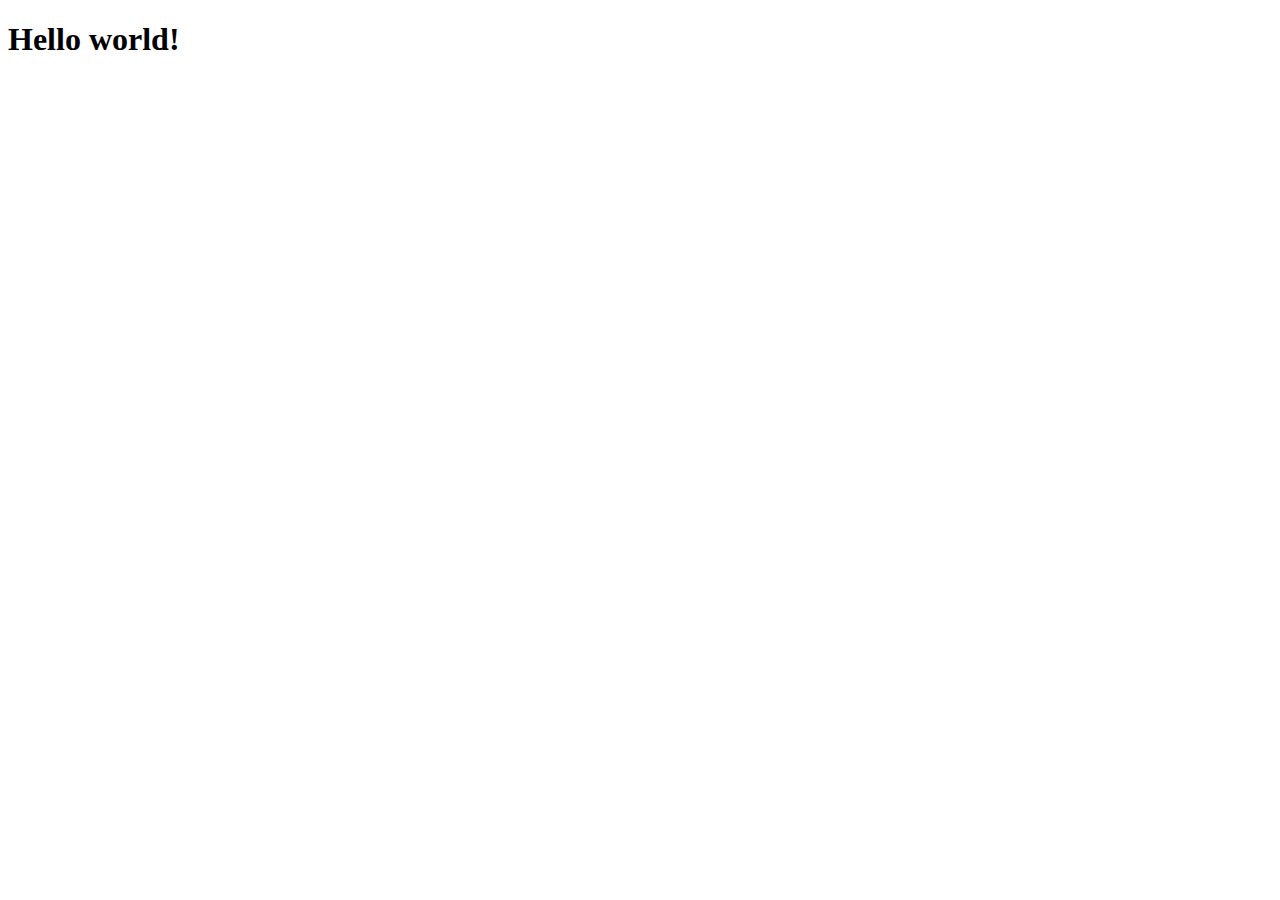
==== index.html @ b41f3a40 "Step 1" ====
<!DOCTYPE html>
<html lang="en">
<head>
    <meta charset="URF-8" />
    <meta http-equiv="X-UA-Compatible" content="IE-edge" />
    <meta name="viewport" content="width=device-width, initial-scale=1.0" />
    <title>Document></title>
</head>
<body>
    <h1>Hello world!</h1>
</body>
</html>
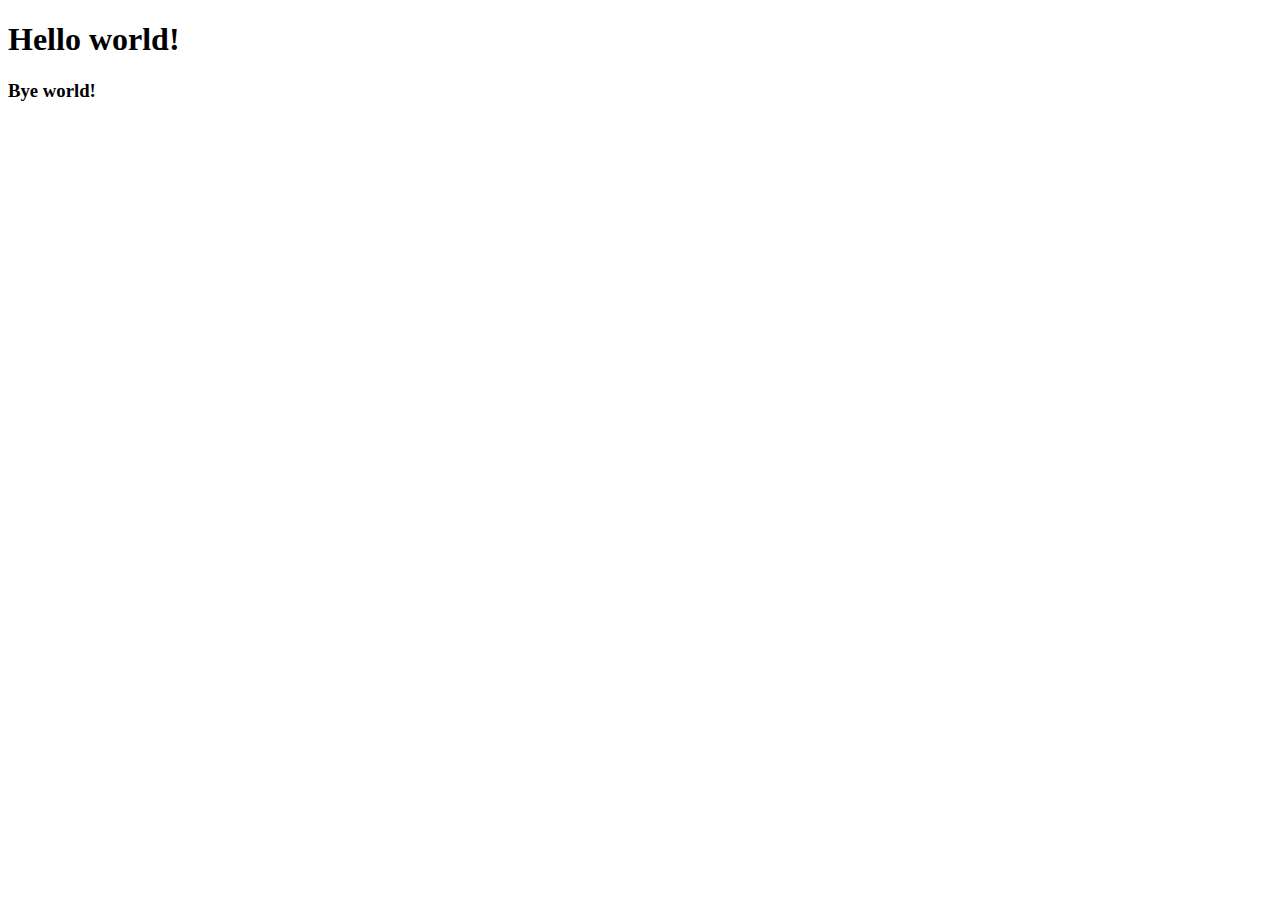
==== commit 72120c46: "Bye" ====
--- a/index.html
+++ b/index.html
@@ -8,5 +8,6 @@
 </head>
 <body>
     <h1>Hello world!</h1>
+    <h3>Bye world!</h3>
 </body>
-</html>+</html>
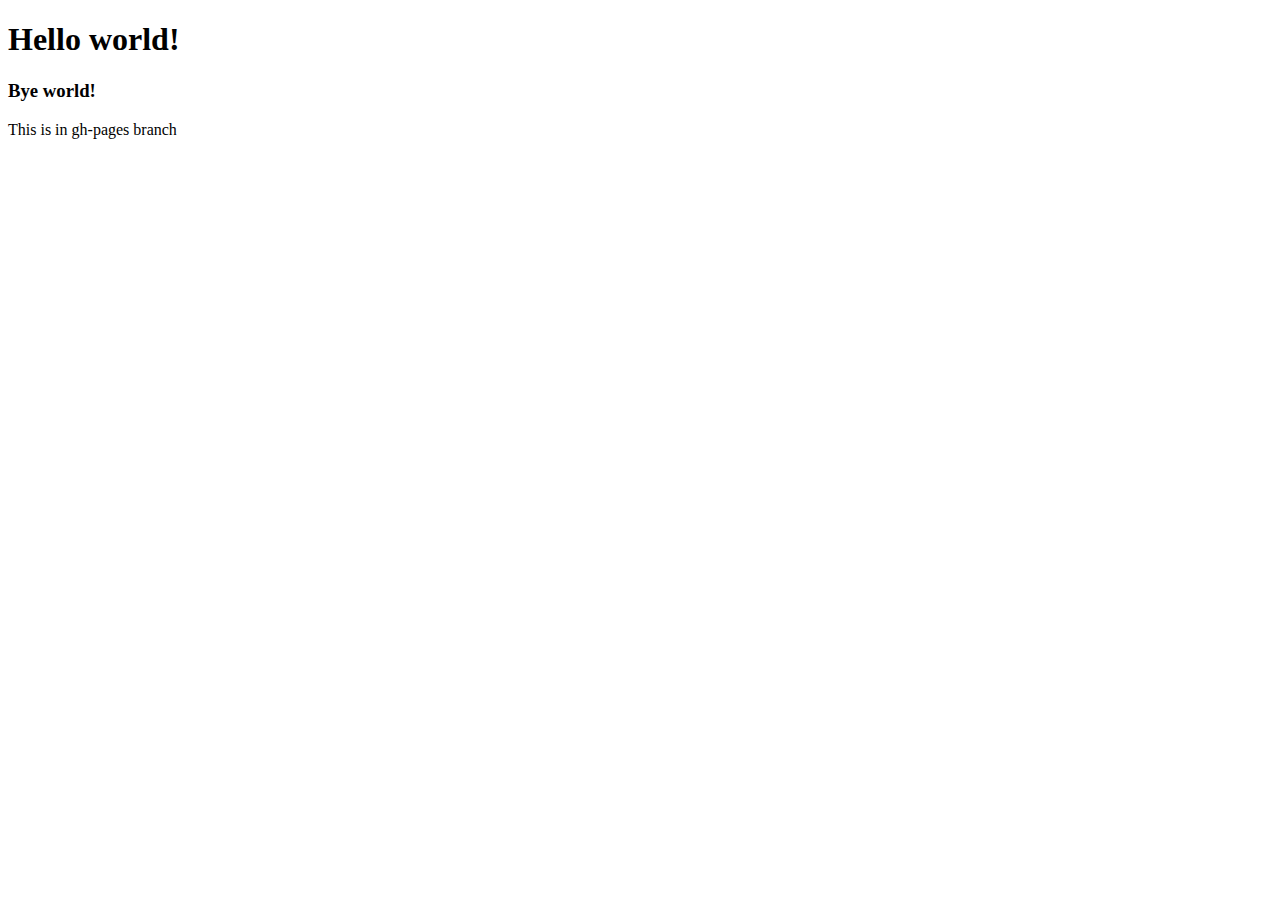
==== commit 482d773e: "gh-pages" ====
--- a/index.html
+++ b/index.html
@@ -9,5 +9,6 @@
 <body>
     <h1>Hello world!</h1>
     <h3>Bye world!</h3>
+    <p>This is in gh-pages branch</p>
 </body>
 </html>
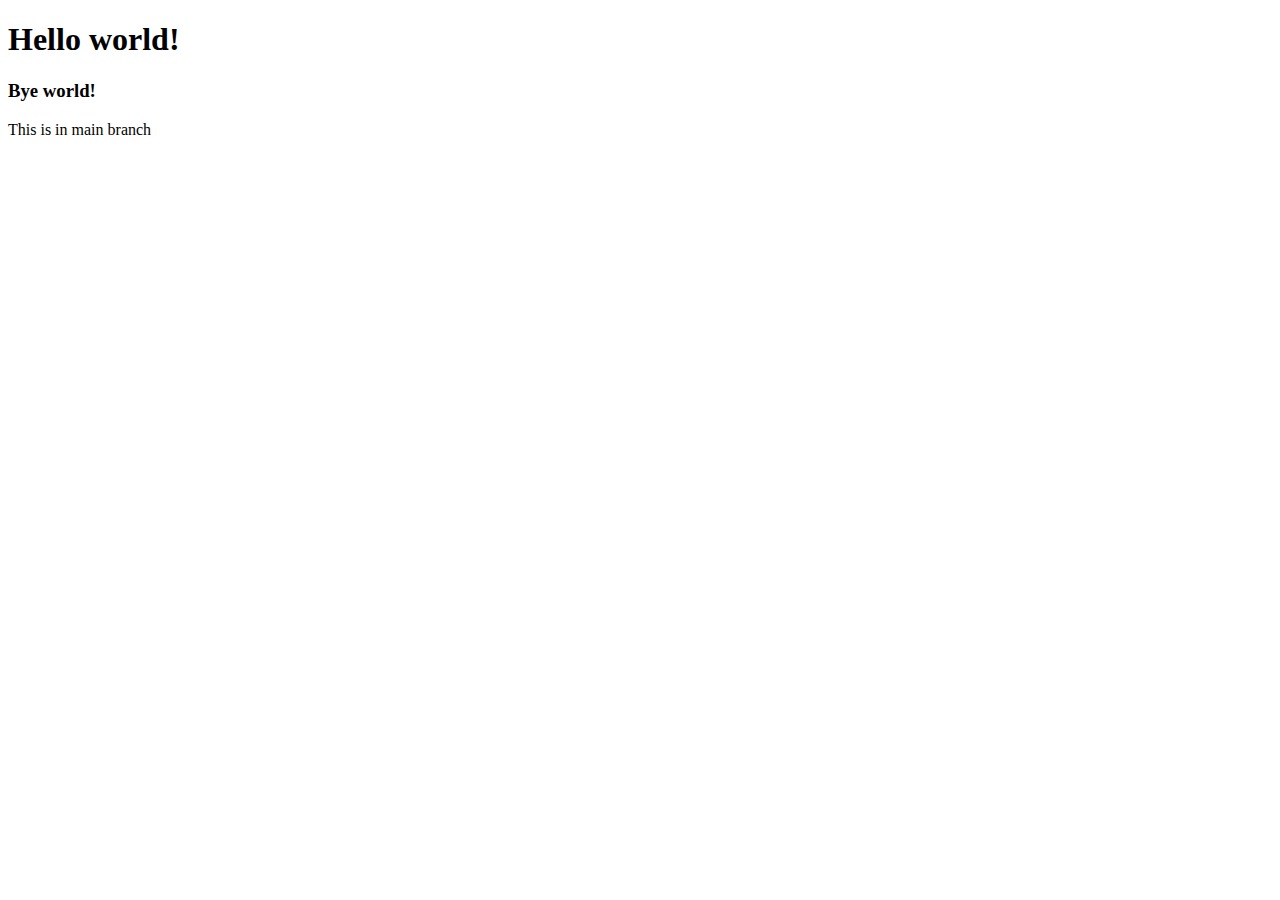
==== commit f60a18e9: "main branch" ====
--- a/index.html
+++ b/index.html
@@ -9,6 +9,6 @@
 <body>
     <h1>Hello world!</h1>
     <h3>Bye world!</h3>
-    <p>This is in gh-pages branch</p>
+    <p>This is in main branch</p>
 </body>
 </html>
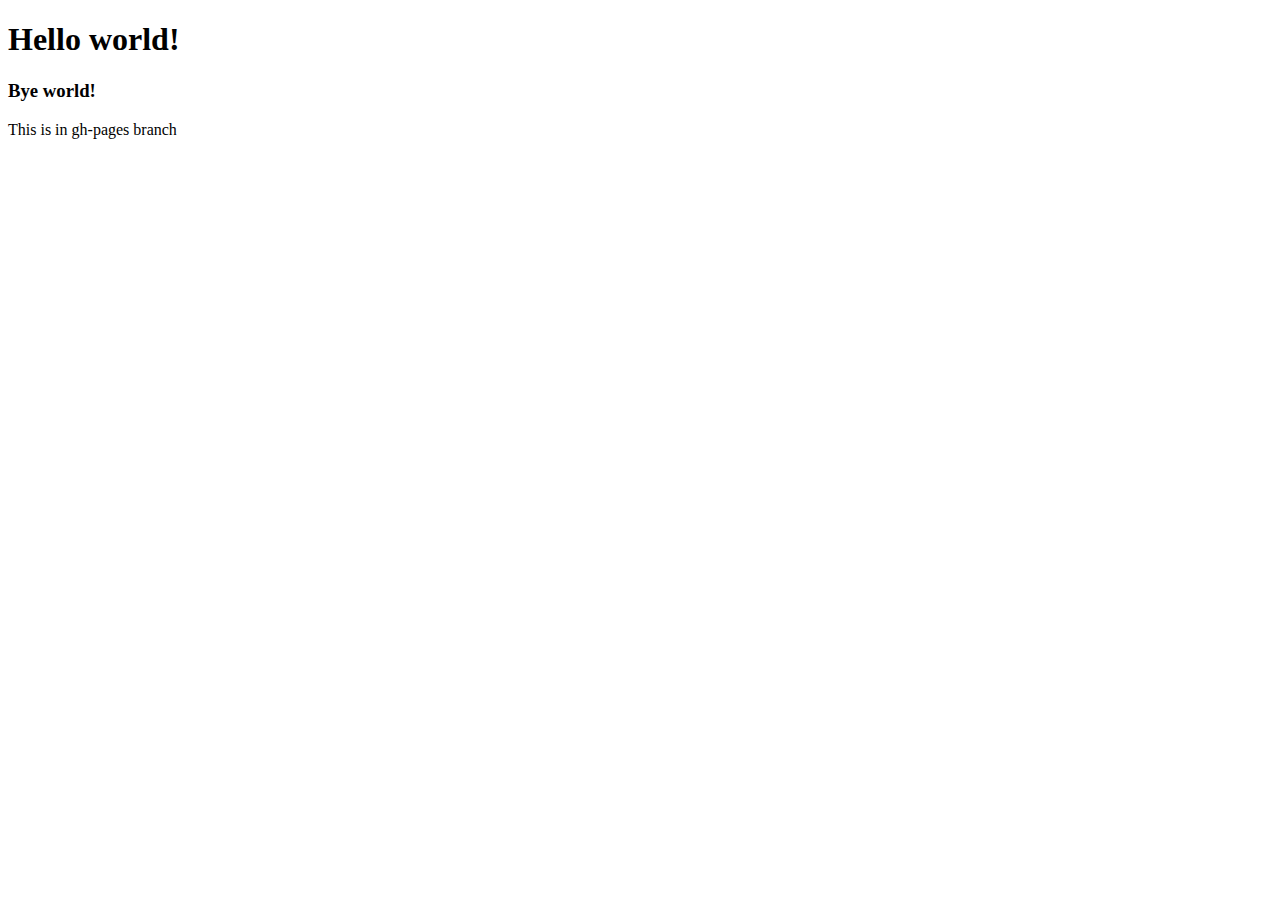
==== commit 66792bb5: "Merge branch 'gh-pages' of https://github.com/Kenemuranet/kenemuranet.github.io into gh-pages" ====
--- a/index.html
+++ b/index.html
@@ -9,6 +9,6 @@
 <body>
     <h1>Hello world!</h1>
     <h3>Bye world!</h3>
-    <p>This is in main branch</p>
+    <p>This is in gh-pages branch</p>
 </body>
 </html>
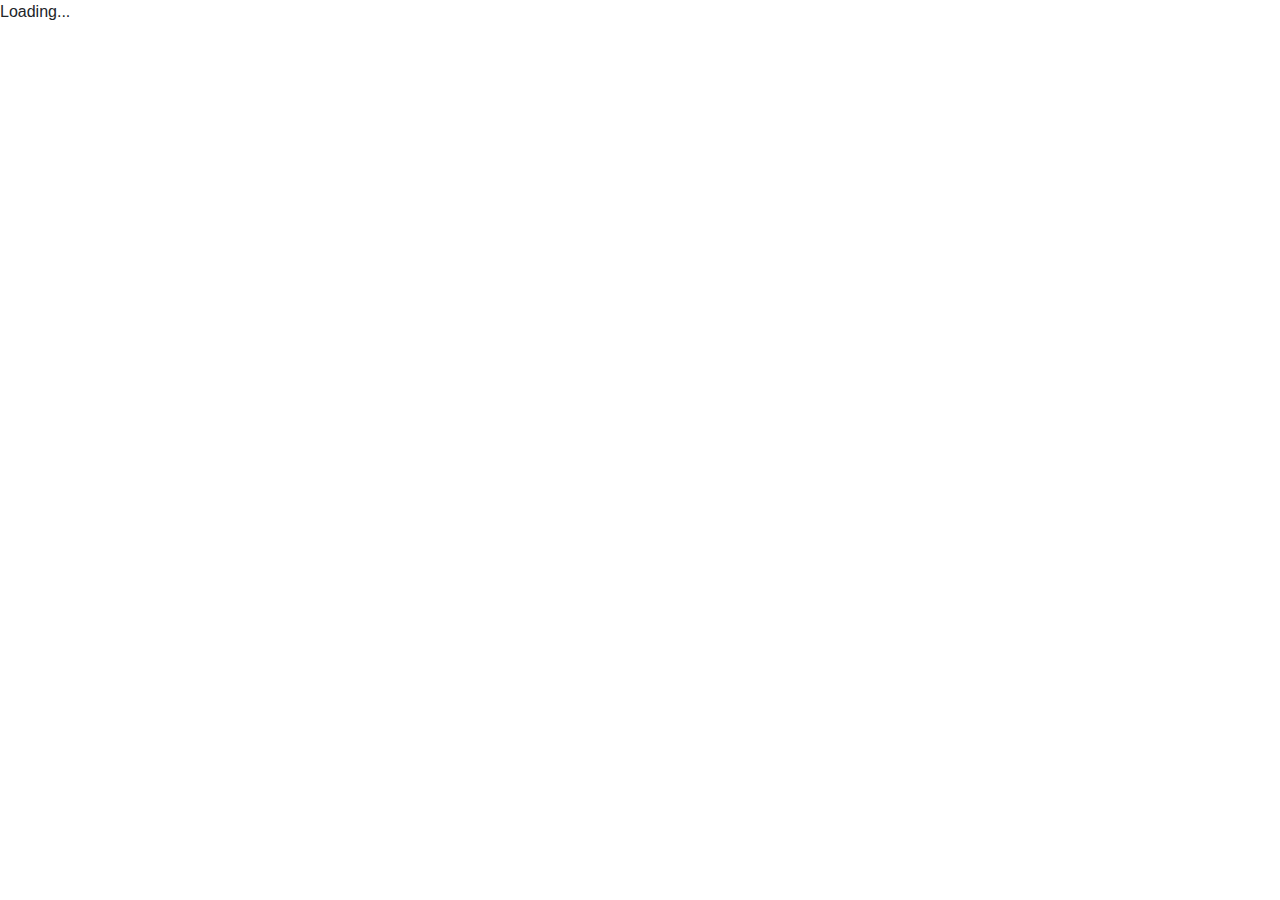
==== commit 42e6c300: "Step 3.1" ====
--- a/index.html
+++ b/index.html
@@ -1,14 +1,25 @@
 <!DOCTYPE html>
 <html lang="en">
+
 <head>
-    <meta charset="URF-8" />
-    <meta http-equiv="X-UA-Compatible" content="IE-edge" />
-    <meta name="viewport" content="width=device-width, initial-scale=1.0" />
-    <title>Document></title>
+    <meta charset="utf-8" />
+    <meta name="viewport" content="width=device-width, initial-scale=1.0, maximum-scale=1.0, user-scalable=no" />
+    <title>WASMTest</title>
+    <base href="/" />
+    <link href="css/bootstrap/bootstrap.min.css" rel="stylesheet" />
+    <link href="css/app.css" rel="stylesheet" />
+    <link href="WASMTest.styles.css" rel="stylesheet" />
 </head>
+
 <body>
-    <h1>Hello world!</h1>
-    <h3>Bye world!</h3>
-    <p>This is in gh-pages branch</p>
+    <div id="app">Loading...</div>
+
+    <div id="blazor-error-ui">
+        An unhandled error has occurred.
+        <a href="" class="reload">Reload</a>
+        <a class="dismiss">🗙</a>
+    </div>
+    <script src="_framework/blazor.webassembly.js"></script>
 </body>
+
 </html>
--- a/css/app.css
+++ b/css/app.css
@@ -0,0 +1,64 @@
+﻿@import url('open-iconic/font/css/open-iconic-bootstrap.min.css');
+
+html, body {
+    font-family: 'Helvetica Neue', Helvetica, Arial, sans-serif;
+}
+
+h1:focus {
+    outline: none;
+}
+
+a, .btn-link {
+    color: #0071c1;
+}
+
+.btn-primary {
+    color: #fff;
+    background-color: #1b6ec2;
+    border-color: #1861ac;
+}
+
+.content {
+    padding-top: 1.1rem;
+}
+
+.valid.modified:not([type=checkbox]) {
+    outline: 1px solid #26b050;
+}
+
+.invalid {
+    outline: 1px solid red;
+}
+
+.validation-message {
+    color: red;
+}
+
+#blazor-error-ui {
+    background: lightyellow;
+    bottom: 0;
+    box-shadow: 0 -1px 2px rgba(0, 0, 0, 0.2);
+    display: none;
+    left: 0;
+    padding: 0.6rem 1.25rem 0.7rem 1.25rem;
+    position: fixed;
+    width: 100%;
+    z-index: 1000;
+}
+
+    #blazor-error-ui .dismiss {
+        cursor: pointer;
+        position: absolute;
+        right: 0.75rem;
+        top: 0.5rem;
+    }
+
+.blazor-error-boundary {
+    background: url([data-uri]) no-repeat 1rem/1.8rem, #b32121;
+    padding: 1rem 1rem 1rem 3.7rem;
+    color: white;
+}
+
+    .blazor-error-boundary::after {
+        content: "An error has occurred."
+    }
--- a/WASMTest.styles.css
+++ b/WASMTest.styles.css
@@ -0,0 +1,145 @@
+/* /Shared/MainLayout.razor.rz.scp.css */
+.page[b-5aa5jyawt0] {
+    position: relative;
+    display: flex;
+    flex-direction: column;
+}
+
+main[b-5aa5jyawt0] {
+    flex: 1;
+}
+
+.sidebar[b-5aa5jyawt0] {
+    background-image: linear-gradient(180deg, rgb(5, 39, 103) 0%, #3a0647 70%);
+}
+
+.top-row[b-5aa5jyawt0] {
+    background-color: #f7f7f7;
+    border-bottom: 1px solid #d6d5d5;
+    justify-content: flex-end;
+    height: 3.5rem;
+    display: flex;
+    align-items: center;
+}
+
+    .top-row[b-5aa5jyawt0]  a, .top-row[b-5aa5jyawt0]  .btn-link {
+        white-space: nowrap;
+        margin-left: 1.5rem;
+        text-decoration: none;
+    }
+
+    .top-row[b-5aa5jyawt0]  a:hover, .top-row[b-5aa5jyawt0]  .btn-link:hover {
+        text-decoration: underline;
+    }
+
+    .top-row[b-5aa5jyawt0]  a:first-child {
+        overflow: hidden;
+        text-overflow: ellipsis;
+    }
+
+@media (max-width: 640.98px) {
+    .top-row:not(.auth)[b-5aa5jyawt0] {
+        display: none;
+    }
+
+    .top-row.auth[b-5aa5jyawt0] {
+        justify-content: space-between;
+    }
+
+    .top-row[b-5aa5jyawt0]  a, .top-row[b-5aa5jyawt0]  .btn-link {
+        margin-left: 0;
+    }
+}
+
+@media (min-width: 641px) {
+    .page[b-5aa5jyawt0] {
+        flex-direction: row;
+    }
+
+    .sidebar[b-5aa5jyawt0] {
+        width: 250px;
+        height: 100vh;
+        position: sticky;
+        top: 0;
+    }
+
+    .top-row[b-5aa5jyawt0] {
+        position: sticky;
+        top: 0;
+        z-index: 1;
+    }
+
+    .top-row.auth[b-5aa5jyawt0]  a:first-child {
+        flex: 1;
+        text-align: right;
+        width: 0;
+    }
+
+    .top-row[b-5aa5jyawt0], article[b-5aa5jyawt0] {
+        padding-left: 2rem !important;
+        padding-right: 1.5rem !important;
+    }
+}
+/* /Shared/NavMenu.razor.rz.scp.css */
+.navbar-toggler[b-t29j2ajd5l] {
+    background-color: rgba(255, 255, 255, 0.1);
+}
+
+.top-row[b-t29j2ajd5l] {
+    height: 3.5rem;
+    background-color: rgba(0,0,0,0.4);
+}
+
+.navbar-brand[b-t29j2ajd5l] {
+    font-size: 1.1rem;
+}
+
+.oi[b-t29j2ajd5l] {
+    width: 2rem;
+    font-size: 1.1rem;
+    vertical-align: text-top;
+    top: -2px;
+}
+
+.nav-item[b-t29j2ajd5l] {
+    font-size: 0.9rem;
+    padding-bottom: 0.5rem;
+}
+
+    .nav-item:first-of-type[b-t29j2ajd5l] {
+        padding-top: 1rem;
+    }
+
+    .nav-item:last-of-type[b-t29j2ajd5l] {
+        padding-bottom: 1rem;
+    }
+
+    .nav-item[b-t29j2ajd5l]  a {
+        color: #d7d7d7;
+        border-radius: 4px;
+        height: 3rem;
+        display: flex;
+        align-items: center;
+        line-height: 3rem;
+    }
+
+.nav-item[b-t29j2ajd5l]  a.active {
+    background-color: rgba(255,255,255,0.25);
+    color: white;
+}
+
+.nav-item[b-t29j2ajd5l]  a:hover {
+    background-color: rgba(255,255,255,0.1);
+    color: white;
+}
+
+@media (min-width: 641px) {
+    .navbar-toggler[b-t29j2ajd5l] {
+        display: none;
+    }
+
+    .collapse[b-t29j2ajd5l] {
+        /* Never collapse the sidebar for wide screens */
+        display: block;
+    }
+}
